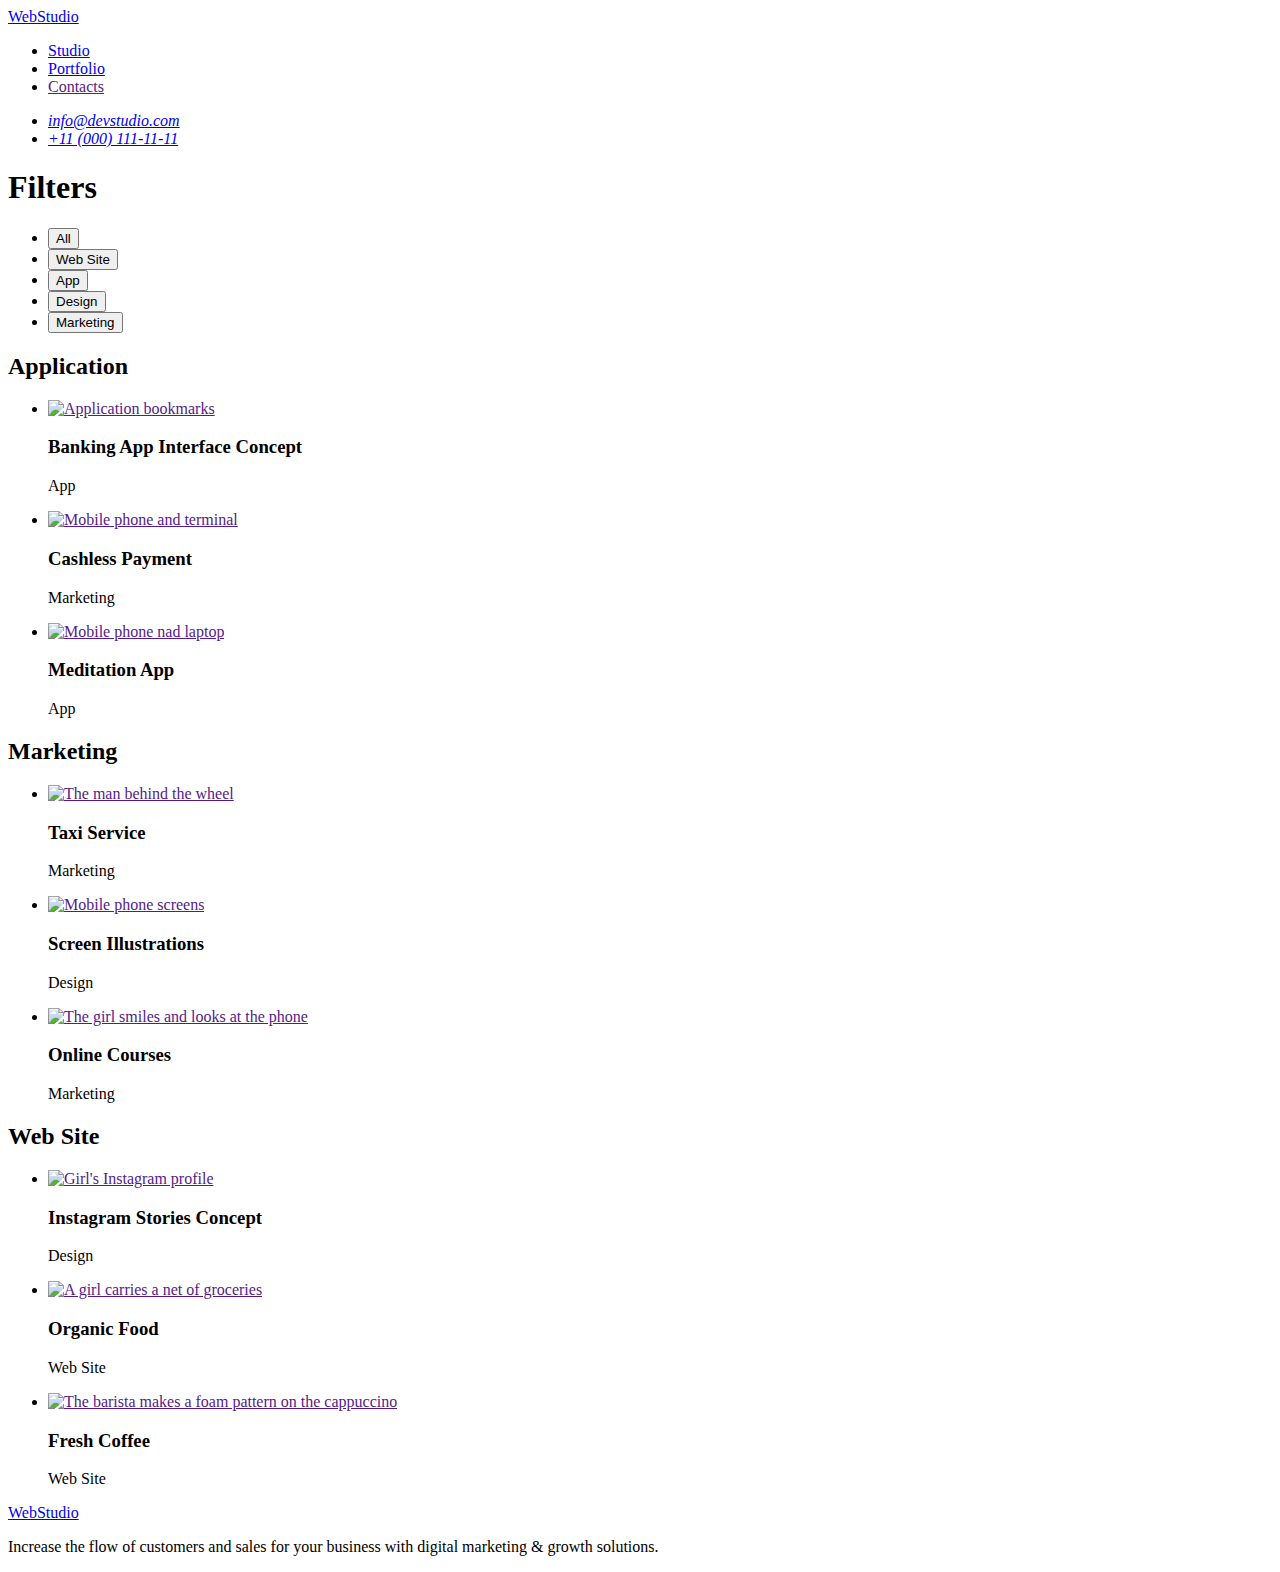
==== portfolio.html @ 59dea8a6 "add link rel=preconnect" ====
<!DOCTYPE html>
<html lang="en">
  <head>
    <meta charset="UTF-8" />
    <meta http-equiv="X-UA-Compatible" content="IE=edge" />
    <meta name="viewport" content="width=device-width, initial-scale=1.0" />
    <title>Document</title>
    <link rel="stylesheet" href="./css/styles.css" />
    <link rel="preconnect" href="https://fonts.gstatic.com" />
  </head>
  <body>
    <!-- Header -->
    <header>
      <nav>
        <a href="./index.html">WebStudio</a>
        <ul>
          <li>
            <a href="./index.html">Studio</a>
          </li>
          <li>
            <a href="./portfolio.html">Portfolio</a>
          </li>
          <li>
            <a href="">Contacts</a>
          </li>
        </ul>
      </nav>
      <address>
        <ul>
          <li><a href="mailto:info@devstudio.com">info@devstudio.com</a></li>
          <li><a href="tel:+110001111111">+11 (000) 111-11-11</a></li>
        </ul>
      </address>
    </header>
    <main>
      <!-- Filters -->
      <h1>Filters</h1>
      <ul>
        <li>
          <button type="button">All</button>
        </li>
        <li>
          <button type="button">Web Site</button>
        </li>
        <li>
          <button type="button">App</button>
        </li>
        <li>
          <button type="button">Design</button>
        </li>
        <li>
          <button type="button">Marketing</button>
        </li>
      </ul>
      <!-- Application -->
      <h2>Application</h2>
      <ul>
        <li>
          <a href="">
            <img
              src="./images/portfolio_section-2/img-1.jpg"
              alt="Application bookmarks"
              width="360"
              height="300"
            />
          </a>
          <h3>Banking App Interface Concept</h3>
          <p>App</p>
        </li>
        <li>
          <a href="">
            <img
              src="./images/portfolio_section-2/img-2.jpg"
              alt="Mobile phone and terminal"
              width="360"
              height="300"
          /></a>
          <h3>Cashless Payment</h3>
          <p>Marketing</p>
        </li>
        <li>
          <a href="">
            <img
              src="./images/portfolio_section-2/img-3.jpg"
              alt="Mobile phone nad laptop"
              width="360"
              height="300"
          /></a>
          <h3>Meditation App</h3>
          <p>App</p>
        </li>
      </ul>
      <!-- Marketing -->
      <h2>Marketing</h2>
      <ul>
        <li>
          <a href="">
            <img
              src="./images/portfolio_section-3/img-1.jpg"
              alt="The man behind the wheel"
              width="360"
              height="300"
          /></a>
          <h3>Taxi Service</h3>
          <p>Marketing</p>
        </li>
        <li>
          <a href="">
            <img
              src="./images/portfolio_section-3/img-2.jpg"
              alt="Mobile phone screens"
              width="360"
              height="300"
          /></a>
          <h3>Screen Illustrations</h3>
          <p>Design</p>
        </li>
        <li>
          <a href="">
            <img
              src="./images/portfolio_section-3/img-3.jpg"
              alt="The girl smiles and looks at the phone"
              width="360"
              height="300"
          /></a>
          <h3>Online Courses</h3>
          <p>Marketing</p>
        </li>
      </ul>
      <!-- Web Site -->
      <h2>Web Site</h2>
      <ul>
        <li>
          <a href="">
            <img
              src="./images/portfolio_section-4/img-1.jpg"
              alt="Girl's Instagram profile"
              width="360"
              height="300"
          /></a>
          <h3>Instagram Stories Concept</h3>
          <p>Design</p>
        </li>
        <li>
          <a href="">
            <img
              src="./images/portfolio_section-4/img-2.jpg"
              alt="A girl carries a net of groceries"
              width="360"
              height="300"
          /></a>
          <h3>Organic Food</h3>
          <p>Web Site</p>
        </li>
        <li>
          <a href="">
            <img
              src="./images/portfolio_section-4/img-3.jpg"
              alt="The barista makes a foam pattern on the cappuccino"
              width="360"
              height="300"
          /></a>
          <h3>Fresh Coffee</h3>
          <p>Web Site</p>
        </li>
      </ul>
    </main>
    <!-- Footer -->
    <footer>
      <a href="./index.html">WebStudio</a>
      <p>
        Increase the flow of customers and sales for your business with digital
        marketing & growth solutions.
      </p>
    </footer>
  </body>
</html>
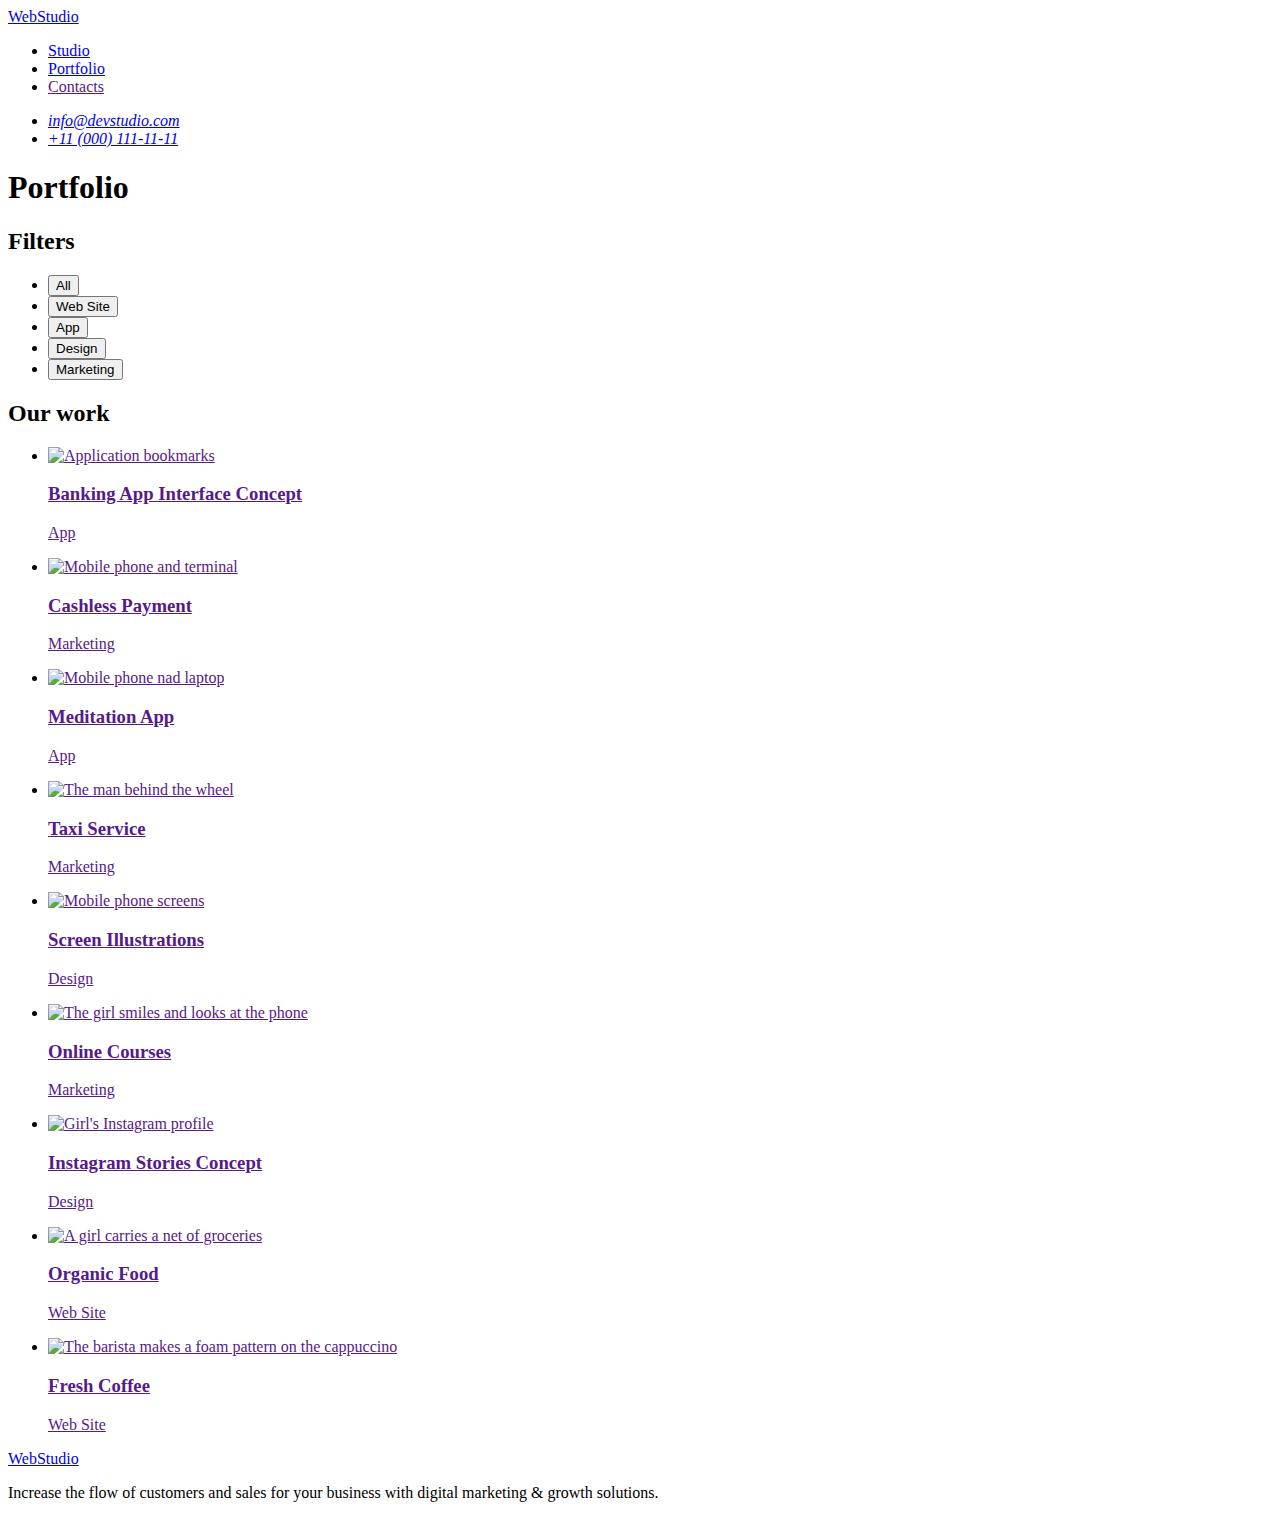
==== commit d6aadba5: "Update portfolio.html" ====
--- a/portfolio.html
+++ b/portfolio.html
@@ -33,8 +33,10 @@
       </address>
     </header>
     <main>
+      <!-- Portfolio -->
+      <h1>Portfolio</h1>
       <!-- Filters -->
-      <h1>Filters</h1>
+      <h2>Filters</h2>
       <ul>
         <li>
           <button type="button">All</button>
@@ -52,8 +54,8 @@
           <button type="button">Marketing</button>
         </li>
       </ul>
-      <!-- Application -->
-      <h2>Application</h2>
+      <!-- Our work -->
+      <h2>Our work</h2>
       <ul>
         <li>
           <a href="">
@@ -63,9 +65,9 @@
               width="360"
               height="300"
             />
+            <h3>Banking App Interface Concept</h3>
+            <p>App</p>
           </a>
-          <h3>Banking App Interface Concept</h3>
-          <p>App</p>
         </li>
         <li>
           <a href="">
@@ -74,9 +76,10 @@
               alt="Mobile phone and terminal"
               width="360"
               height="300"
-          /></a>
-          <h3>Cashless Payment</h3>
-          <p>Marketing</p>
+            />
+            <h3>Cashless Payment</h3>
+            <p>Marketing</p>
+          </a>
         </li>
         <li>
           <a href="">
@@ -85,14 +88,11 @@
               alt="Mobile phone nad laptop"
               width="360"
               height="300"
-          /></a>
-          <h3>Meditation App</h3>
-          <p>App</p>
+            />
+            <h3>Meditation App</h3>
+            <p>App</p>
+          </a>
         </li>
-      </ul>
-      <!-- Marketing -->
-      <h2>Marketing</h2>
-      <ul>
         <li>
           <a href="">
             <img
@@ -100,9 +100,10 @@
               alt="The man behind the wheel"
               width="360"
               height="300"
-          /></a>
-          <h3>Taxi Service</h3>
-          <p>Marketing</p>
+            />
+            <h3>Taxi Service</h3>
+            <p>Marketing</p>
+          </a>
         </li>
         <li>
           <a href="">
@@ -111,9 +112,10 @@
               alt="Mobile phone screens"
               width="360"
               height="300"
-          /></a>
-          <h3>Screen Illustrations</h3>
-          <p>Design</p>
+            />
+            <h3>Screen Illustrations</h3>
+            <p>Design</p>
+          </a>
         </li>
         <li>
           <a href="">
@@ -122,14 +124,11 @@
               alt="The girl smiles and looks at the phone"
               width="360"
               height="300"
-          /></a>
-          <h3>Online Courses</h3>
-          <p>Marketing</p>
+            />
+            <h3>Online Courses</h3>
+            <p>Marketing</p>
+          </a>
         </li>
-      </ul>
-      <!-- Web Site -->
-      <h2>Web Site</h2>
-      <ul>
         <li>
           <a href="">
             <img
@@ -137,9 +136,10 @@
               alt="Girl's Instagram profile"
               width="360"
               height="300"
-          /></a>
-          <h3>Instagram Stories Concept</h3>
-          <p>Design</p>
+            />
+            <h3>Instagram Stories Concept</h3>
+            <p>Design</p>
+          </a>
         </li>
         <li>
           <a href="">
@@ -148,9 +148,10 @@
               alt="A girl carries a net of groceries"
               width="360"
               height="300"
-          /></a>
-          <h3>Organic Food</h3>
-          <p>Web Site</p>
+            />
+            <h3>Organic Food</h3>
+            <p>Web Site</p>
+          </a>
         </li>
         <li>
           <a href="">
@@ -159,9 +160,10 @@
               alt="The barista makes a foam pattern on the cappuccino"
               width="360"
               height="300"
-          /></a>
-          <h3>Fresh Coffee</h3>
-          <p>Web Site</p>
+            />
+            <h3>Fresh Coffee</h3>
+            <p>Web Site</p>
+          </a>
         </li>
       </ul>
     </main>
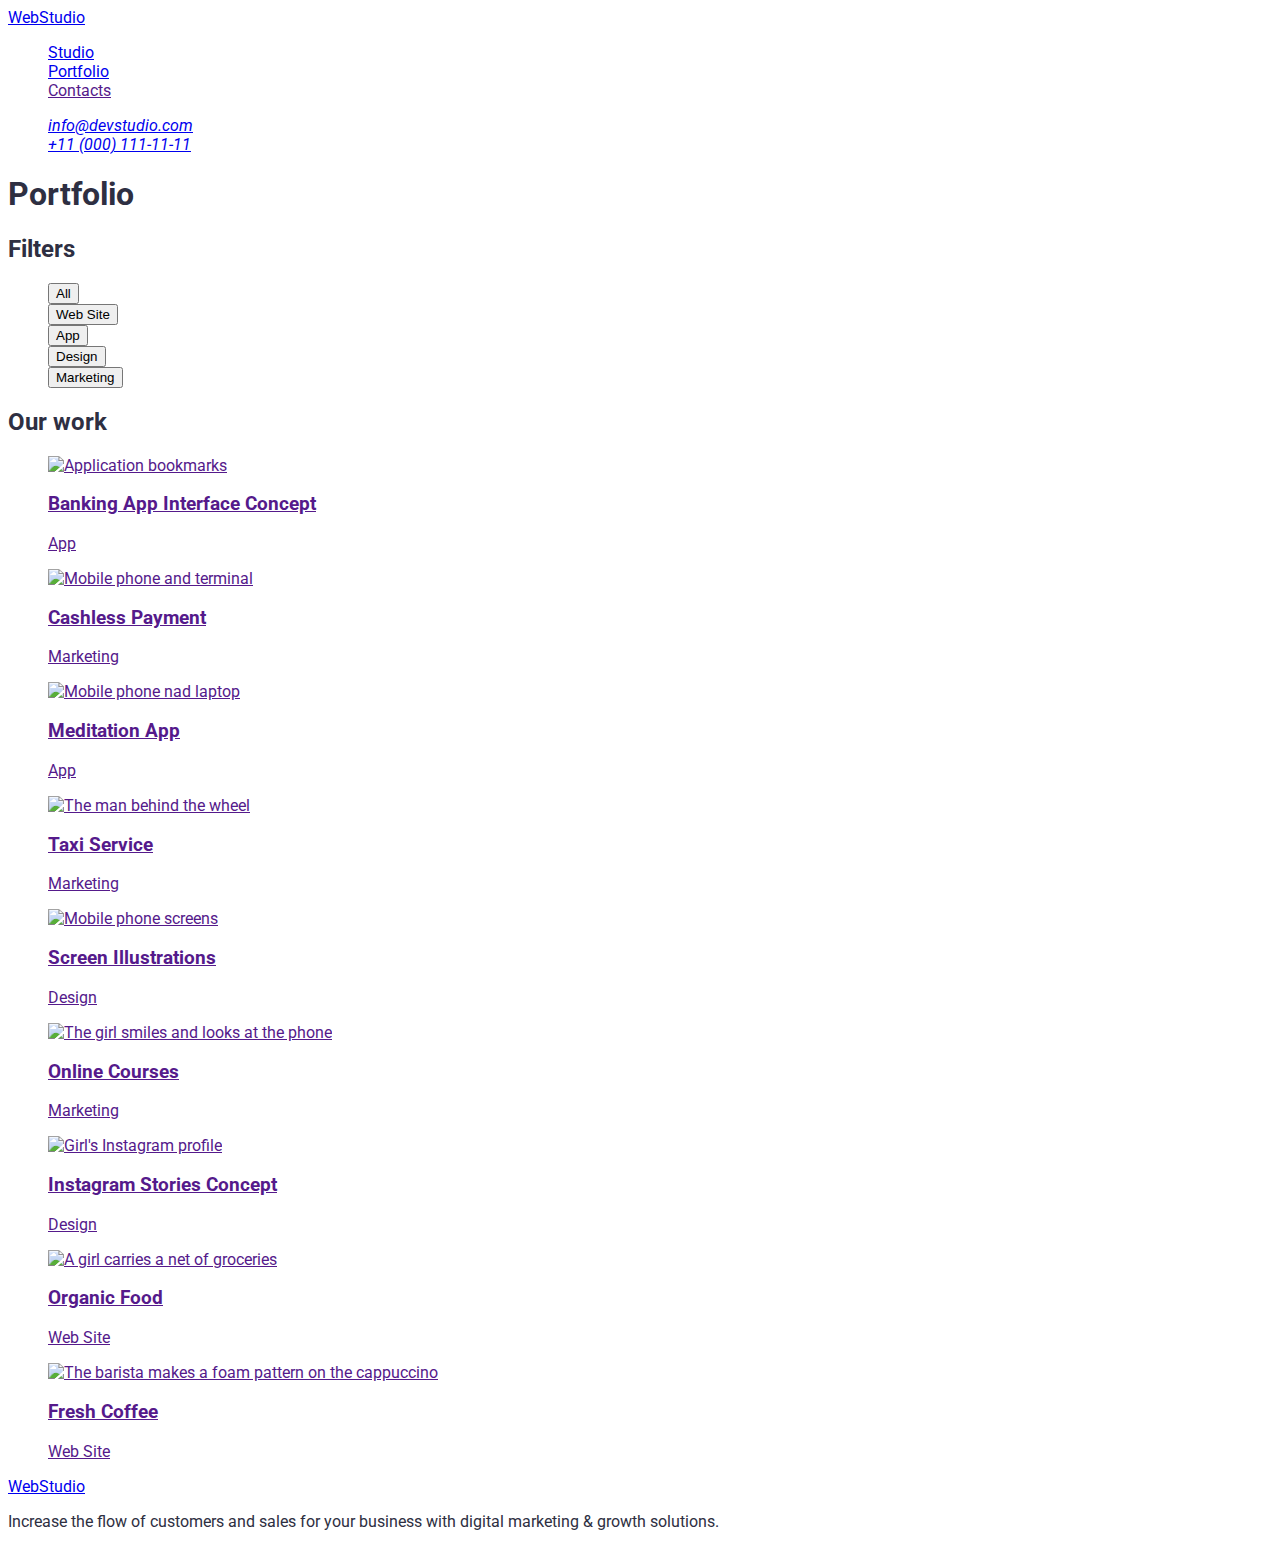
==== commit c777abae: "add header styles index.html" ====
--- a/portfolio.html
+++ b/portfolio.html
@@ -5,15 +5,21 @@
     <meta http-equiv="X-UA-Compatible" content="IE=edge" />
     <meta name="viewport" content="width=device-width, initial-scale=1.0" />
     <title>Document</title>
+    <link rel="preconnect" href="https://fonts.googleapis.com" />
+    <link rel="preconnect" href="https://fonts.gstatic.com" crossorigin />
+    <link
+      href="https://fonts.googleapis.com/css2?family=Raleway:wght@800&family=Roboto:wght@400;500;700;900&display=swap"
+      rel="stylesheet"
+    />
+    <link rel="preconnect" href="https://fonts.gstatic.com" />
     <link rel="stylesheet" href="./css/styles.css" />
-    <link rel="preconnect" href="https://fonts.gstatic.com" />
   </head>
   <body>
     <!-- Header -->
     <header>
       <nav>
         <a href="./index.html">WebStudio</a>
-        <ul>
+        <ul class="list">
           <li>
             <a href="./index.html">Studio</a>
           </li>
@@ -26,7 +32,7 @@
         </ul>
       </nav>
       <address>
-        <ul>
+        <ul class="list">
           <li><a href="mailto:info@devstudio.com">info@devstudio.com</a></li>
           <li><a href="tel:+110001111111">+11 (000) 111-11-11</a></li>
         </ul>
@@ -37,7 +43,7 @@
       <h1>Portfolio</h1>
       <!-- Filters -->
       <h2>Filters</h2>
-      <ul>
+      <ul class="list">
         <li>
           <button type="button">All</button>
         </li>
@@ -56,7 +62,7 @@
       </ul>
       <!-- Our work -->
       <h2>Our work</h2>
-      <ul>
+      <ul class="list">
         <li>
           <a href="">
             <img
--- a/css/styles.css
+++ b/css/styles.css
@@ -0,0 +1,81 @@
+:root {
+  --primary-text-color: #2e2f42;
+  --accent-text-color: #4d5ae5;
+  --active-text-color: #404bbf;
+  --contacts-text-color: #434455;
+
+  --color-green: #31d0aa;
+
+  --color-light-slate: #8e8f99;
+  --color-cornflower: #e7e9fc;
+  --color-cloud: #f4f4fd;
+  --color-white: #ffffff;
+  --color-dairy: #fcfcfc;
+}
+
+/**
+  |============================
+  | Base styles
+  |============================
+*/
+body {
+  font-family: 'Roboto', sans-serif;
+  font-style: normal;
+  color: var(--primary-text-color);
+  background: #ffffff;
+}
+
+/**
+  |============================
+  | Reset 
+  |============================
+*/
+.list {
+  list-style: none;
+}
+
+/**
+  |============================
+  | Header
+  |============================
+*/
+
+.header-logo {
+  font-family: 'Raleway', sans-serif;
+  font-weight: 800;
+  font-size: 18px;
+  line-height: 1.17;
+  align-items: center;
+  letter-spacing: 0.03em;
+  text-transform: uppercase;
+  text-decoration: none;
+  color: var(--primary-text-color);
+}
+
+.accent {
+  color: var(--accent-text-color);
+}
+
+.header-link {
+  font-weight: 500;
+  font-size: 16px;
+  line-height: 1.5;
+  letter-spacing: 0.02em;
+  text-decoration: none;
+  color: var(--primary-text-color);
+}
+
+.header-link:hover,
+.header-link:focus {
+  color: var(--active-text-color);
+  text-decoration: underline;
+}
+
+.contacts {
+  font-style: normal;
+  font-weight: 400;
+  font-size: 16px;
+  line-height: 1.5;
+  letter-spacing: 0.02em;
+  color: var(--contacts-text-color);
+}
